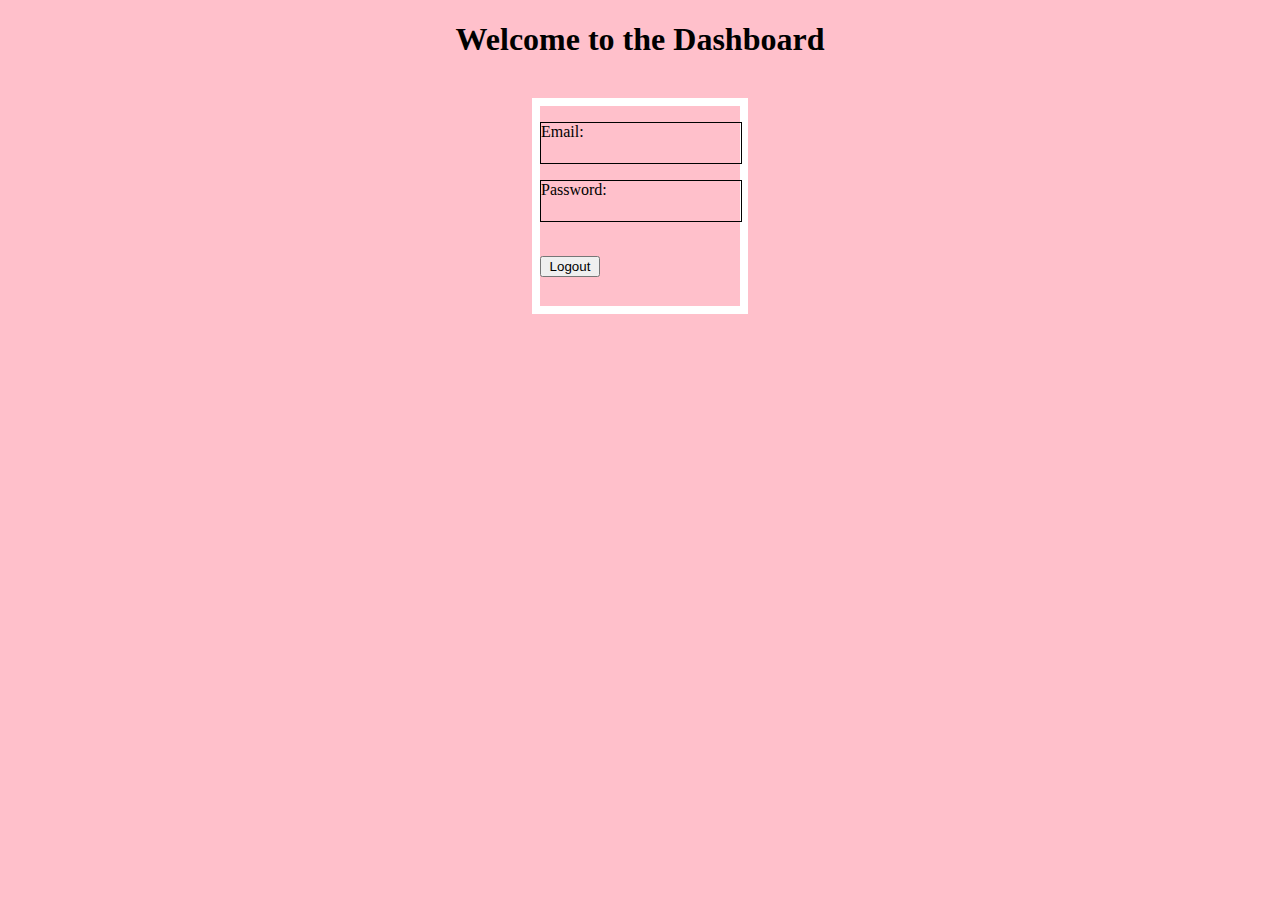
==== dashboard.html @ d44ecd71 "commit2" ====
<!DOCTYPE html>
<html lang="en">
<head>
    <meta charset="UTF-8">
    <meta name="viewport" content="width=device-width, initial-scale=1.0">
    <link rel="stylesheet" href="dashboard.css">
    <title>Dashboard</title>
</head>
<body>

    <h1 class="h1">Welcome to the Dashboard</h1>

    
    <br>
    <div class="displaycontainer">
        <p class="pdash">Email: <span id="displayEmail"></span></p>
        
        <p class="pdash">Password: <span id="displayPassword"></span></p>
        <br>
        <button class="logoutbtn"  onclick="logout()">Logout</button>
    </div>
   

    <script>
        // Retrieve credentials from localStorage
        document.getElementById("displayEmail").innerText = localStorage.getItem("email");
        document.getElementById("displayPassword").innerText = localStorage.getItem("password");

        function logout() {
            // Clear stored credentials
            localStorage.clear();
            // Redirect back to login
            window.location.href = "index.html";
        }
    </script>
</body>
</html>
---- dashboard.css ----
body {
    
    background-color: pink;
}
.h1
{
    text-align:center;
}
.pdash{
    border: 1px solid black;
    width: 200px;
    height: 40px;
    text-align: justify;
}
.displaycontainer{
    margin: auto;
    border:8px solid white;
    width: 200px;
    height: 200px;
    align-self: center;

}
.logoutbtn{
    margin: auto;
    width: 30%;
    align-self: center;
}
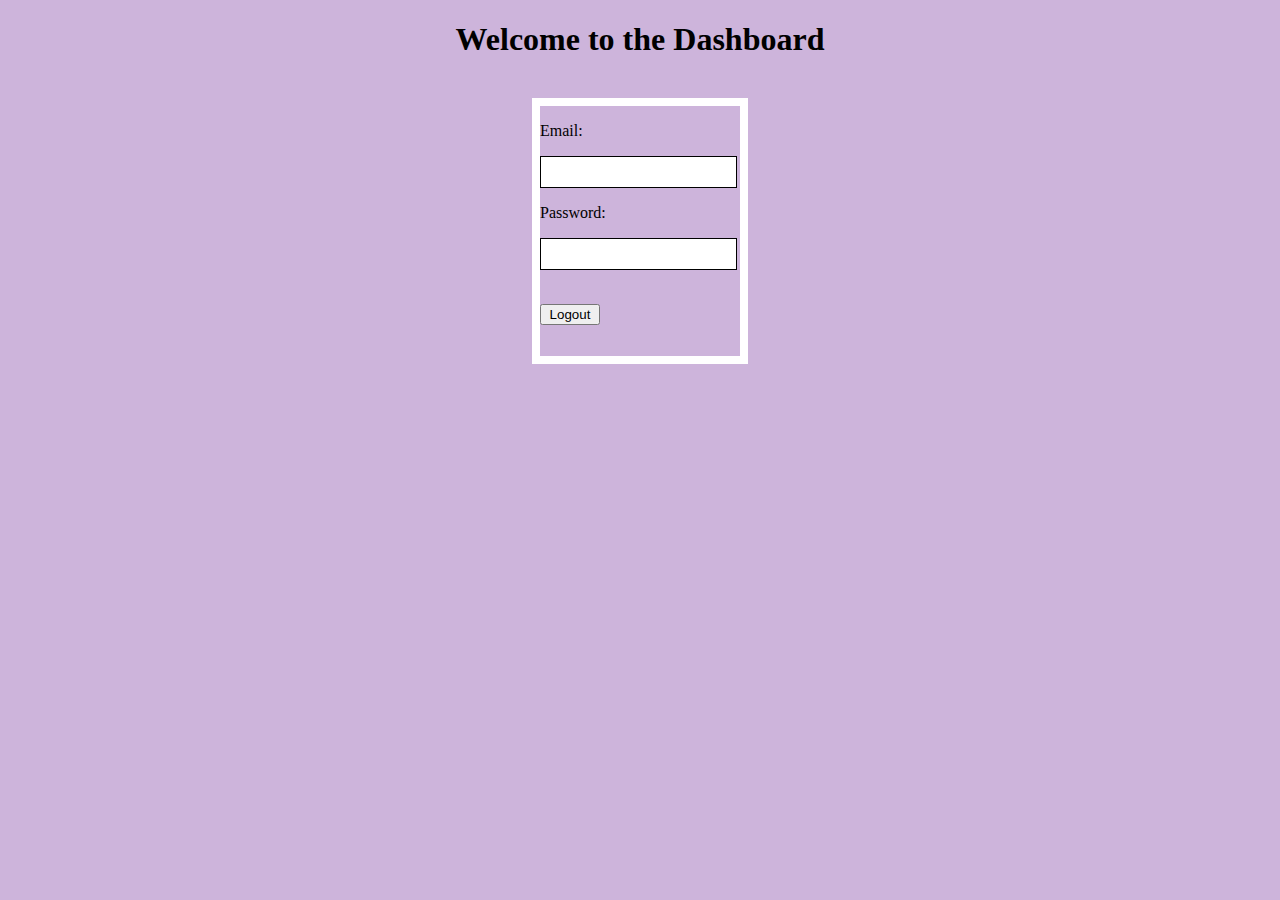
==== commit 0b5f3f43: "final" ====
--- a/dashboard.html
+++ b/dashboard.html
@@ -13,9 +13,9 @@
     
     <br>
     <div class="displaycontainer">
-        <p class="pdash">Email: <span id="displayEmail"></span></p>
+        <p>Email: <div class="pdash"><span id="displayEmail"></span></div></p>
         
-        <p class="pdash">Password: <span id="displayPassword"></span></p>
+        <p>Password: <div class="pdash"><span id="displayPassword"></span></div></p>
         <br>
         <button class="logoutbtn"  onclick="logout()">Logout</button>
     </div>
--- a/dashboard.css
+++ b/dashboard.css
@@ -2,7 +2,7 @@
 
 body {
     
-    background-color: pink;
+    background-color: #cdb4db;
 }
 .h1
 {
@@ -10,15 +10,16 @@
 }
 .pdash{
     border: 1px solid black;
-    width: 200px;
-    height: 40px;
+    width: 195px;
+    height: 30px;
     text-align: justify;
+    background-color: white;
 }
 .displaycontainer{
     margin: auto;
     border:8px solid white;
     width: 200px;
-    height: 200px;
+    height: 250px;
     align-self: center;
 
 }
